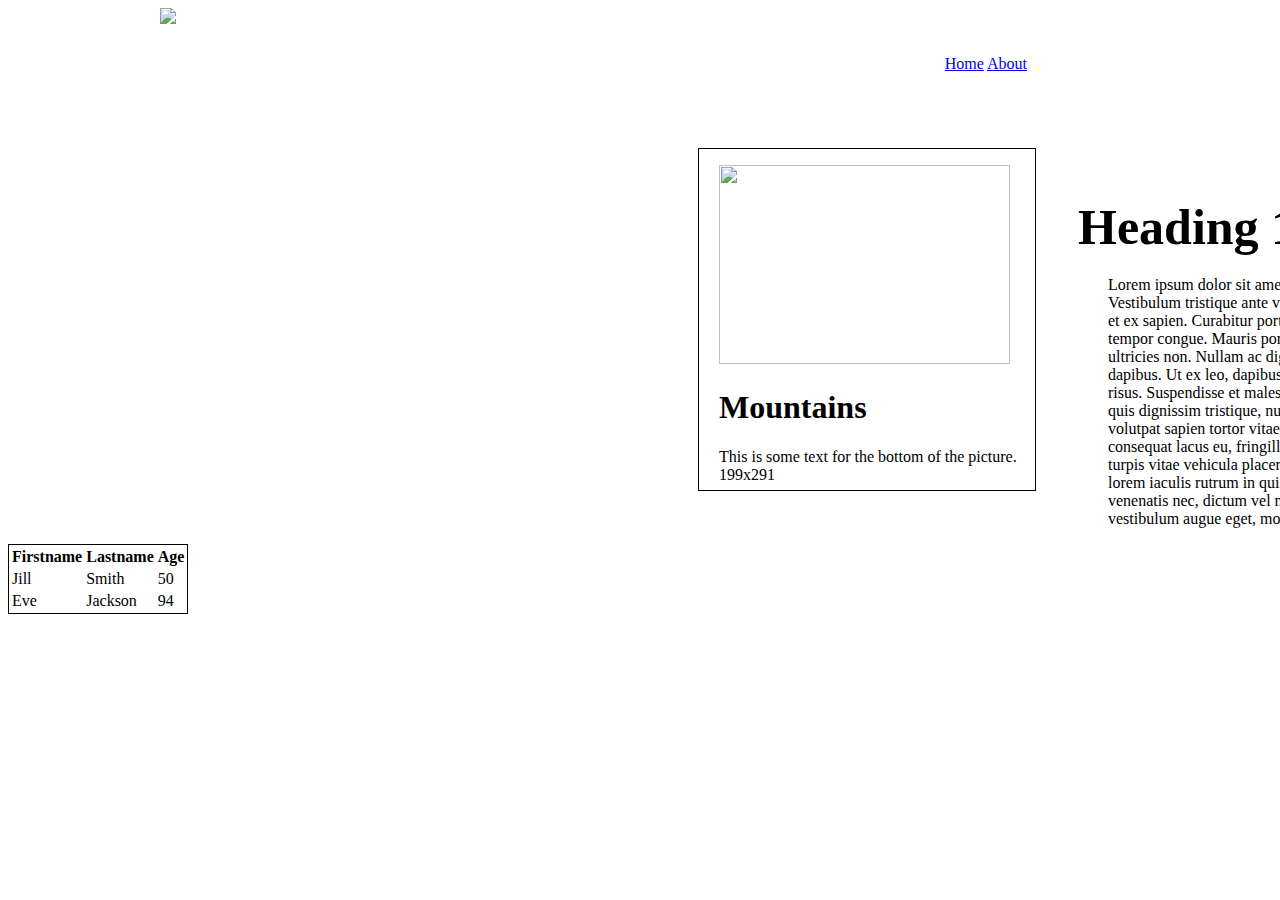
==== docs/about.html @ 7edae03a "Fifth Commit: About page almost done, added the picture, text and table." ====
<!doctype html>

<html lang="en">
<head>
    <meta charset="utf-8">

    <title>Midterm Fall 2018</title>
    <meta name="2nd Try" content="Midterm Practice">
    <meta name="Bhavik Rana" content="About Page">

    <link rel="stylesheet" href="css/styles.css">

</head>
<div id="wrapper" class="font center">
    <div id="logo" class="floatLeft height halfPage">
        <a href="index.html"><img src="images/traventure.png"></a>
    </div>
</div>
<div id="menu" class="floatLeft rightAlignText paddingHalfTB">
    <ul class="clear">
        <p class="rightMargin">
            <a href="index.html">Home</a>
            <a href="about.html">About</a>
        </p>
    </ul>
</div>


<div id="sidePic" class="clearMargin clearFix">
    <div id="sideCard" class="aboutBorder">
        <img class="" src="images/background-boardwalk-clouds-808465.jpg" height="199" width="291"/>
        <div id="sidebarBottom">
            <h1 class=""> Mountains</h1>
            <p class="">
                This is some text for the bottom
                of the picture. 199x291
            </p>
        </div>
    </div>
</div>
<div id="aboutContent">
    <div id="aboutHeading">
        <p>
            Heading 1
        </p>
    </div>
    <div id="aboutText" class="">
        <p>
            Lorem ipsum dolor sit amet, consectetur adipiscing elit. Vestibulum tristique ante vel sapien
            sagittis
            posuere. Vivamus et ex sapien. Curabitur porttitor sapien ligula, nec vehicula dui tempor congue.
            Mauris
            porta sem diam, vel dignissim nulla ultricies non. Nullam ac dignissim leo. Nunc rhoncus et nisi vel
            dapibus. Ut ex leo, dapibus non diam in, dignissim accumsan risus. Suspendisse et malesuada odio.
            Nullam
            lobortis, felis quis dignissim tristique, nulla magna tincidunt turpis, non volutpat sapien tortor
            vitae
            tellus. Pellentesque est leo, placerat consequat lacus eu, fringilla suscipit eros. Vivamus sagittis
            turpis vitae vehicula placerat. Aliquam sit amet dui ornare lorem iaculis rutrum in quis sapien. Sed
            odio dui, venenatis at venenatis nec, dictum vel massa. Nullam eu augue consectetur, vestibulum
            augue
            eget, mollis mauris. Nam a augue felis.
        </p>
    </div>
</div>
<div id="table">
    <table class="centerAlign tableBorder">
        <tr class="textCenter">
            <th>Firstname</th>
            <th>Lastname</th>
            <th>Age</th>
        </tr>
        <tr class="centerAlign">
            <td>Jill</td>
            <td>Smith</td>
            <td>50</td>
        </tr>
        <tr class="centerAlign">
            <td>Eve</td>
            <td>Jackson</td>
            <td>94</td>
        </tr>
    </table>
</div>
---- docs/css/styles.css ----
#background {
    background-color: white;
}

#wrapper {
    width: 960px;
}

#footer {
    text-align: center;
    height: 100px;
    background-color: black;
    margin-left: 720px;
    margin-right: 704px;
    padding-top: 5px;
}

#sidebar {
    opacity: 0.8%;
}

#h1 #h2 {
    position: relative;
    top: 115px;
}

#container {
    position: relative;
    background-color: black;
    width: 480px;
    height: 244px;
    display: block;
    opacity: .8;
}

#sidePic {
    width: 320px;
    height: 700px;
    position: relative;
    padding-top: 10px;
    padding-left: 690px;
}
#sideCard {
    width: 316px;
    height: 280px;
    position: absolute;
}
#aboutHeading {
    position: relative;
    font-size: 50px;
    margin-top: -700px;
    width: 260px;
    padding-left: 1070px;
    font-weight: bold;
}
#aboutText {
    position: relative;
    margin-top: -30px;
    width: 410px;
    padding-left: 1100px;
}
.font {
    font-family: "Century Gothic", sans-serif;
}

.center {
    margin: auto;
}

.floatLeft {
    float: left;
}
.floatRight {
    float: right;
}
.whiteText {
    color: white;
}

.clearPadding {
    padding: 0px;
}

.clearFix {
    clear: both;
}
.clearMargin {
    margin: 0px;
}
.height {
    height: 130px;
}

.heightContent {
    height: 554px;
}

.halfPage {
    width: 480px;
}

.rightAlignText {
    text-align: right;
}

.paddingHalfLR {
    width: 418px;
    padding-left: 31px;
    padding-right: 31px;
}

.paddingHalfTB {
    width: 418px;
    padding-top: 31px;
    padding-bottom: 31px;
}

.paddingLeft {
    padding-left: 720px;
}

.background {
    background-color: black;
}

.image {
    background-image: url("/docs/images/4x4-adventure-automobile-1571783.jpg");
}

.rightMargin {
    margin-right: 31px;
}

.sidebarTop {
    top: 200px;
}

.overlayHalf {
    left: 720px;
    padding-top: 310px;
}

.blackCenterBox {
    margin-right: 1903px;
    display: block;
    opacity: .8;
}

.footerText {
    padding-top: 28px;
}
.containerTextPadding {
    padding-left: 300px;
}
.containerFontSize {
    font-size: 35px;
}
.aboutBorder {
    border: 1px solid black;
    padding-left: 20px;
    padding-top: 16px;
    padding-bottom: 45px;
}
.tableBorder {
    border: 1px solid black;
}
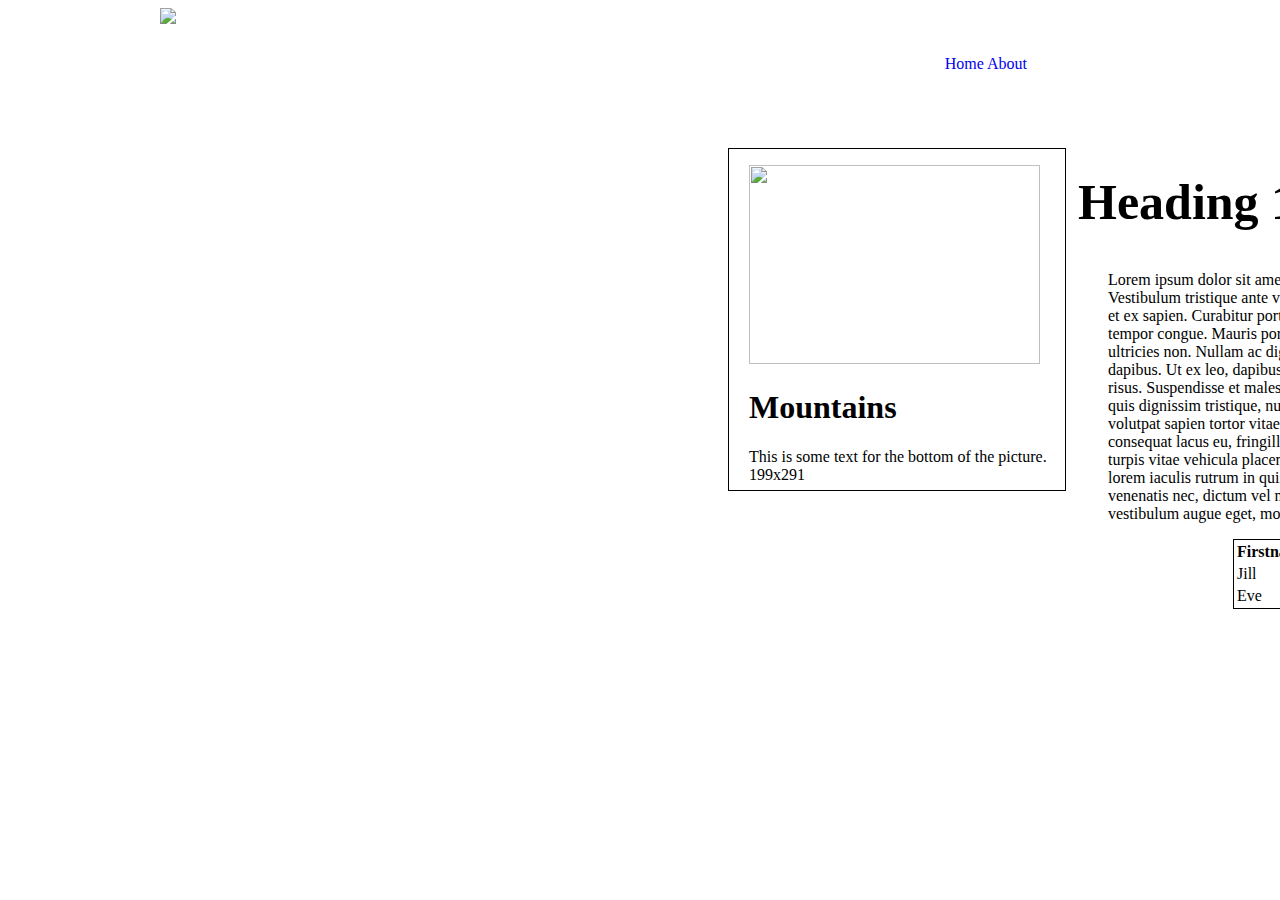
==== commit d4e8ad64: "Final Commit: Fixed Up both pages, added decor for the links, fixed the table." ====
--- a/docs/about.html
+++ b/docs/about.html
@@ -63,7 +63,7 @@
         </p>
     </div>
 </div>
-<div id="table">
+<div id="table" class="tablePadding">
     <table class="centerAlign tableBorder">
         <tr class="textCenter">
             <th>Firstname</th>
@@ -81,4 +81,7 @@
             <td>94</td>
         </tr>
     </table>
+</div>
+<div id="footer" class="whiteText">
+    <p class="whiteText footerText">BhavikR &copy; 2018</p>
 </div>--- a/docs/css/styles.css
+++ b/docs/css/styles.css
@@ -38,7 +38,7 @@
     height: 700px;
     position: relative;
     padding-top: 10px;
-    padding-left: 690px;
+    padding-left: 720px;
 }
 #sideCard {
     width: 316px;
@@ -48,14 +48,14 @@
 #aboutHeading {
     position: relative;
     font-size: 50px;
-    margin-top: -700px;
+    margin-top: -725px;
     width: 260px;
     padding-left: 1070px;
     font-weight: bold;
 }
 #aboutText {
     position: relative;
-    margin-top: -30px;
+    margin-top: -10px;
     width: 410px;
     padding-left: 1100px;
 }
@@ -152,8 +152,9 @@
 .containerTextPadding {
     padding-left: 300px;
 }
-.containerFontSize {
+.containerFont {
     font-size: 35px;
+    margin-top: -160px;
 }
 .aboutBorder {
     border: 1px solid black;
@@ -164,3 +165,13 @@
 .tableBorder {
     border: 1px solid black;
 }
+.tablePadding {
+    padding-left: 1225px;
+    padding-bottom: 80px;
+}
+a {
+    text-decoration: none;
+}
+a:hover {
+    text-decoration: underline;
+}